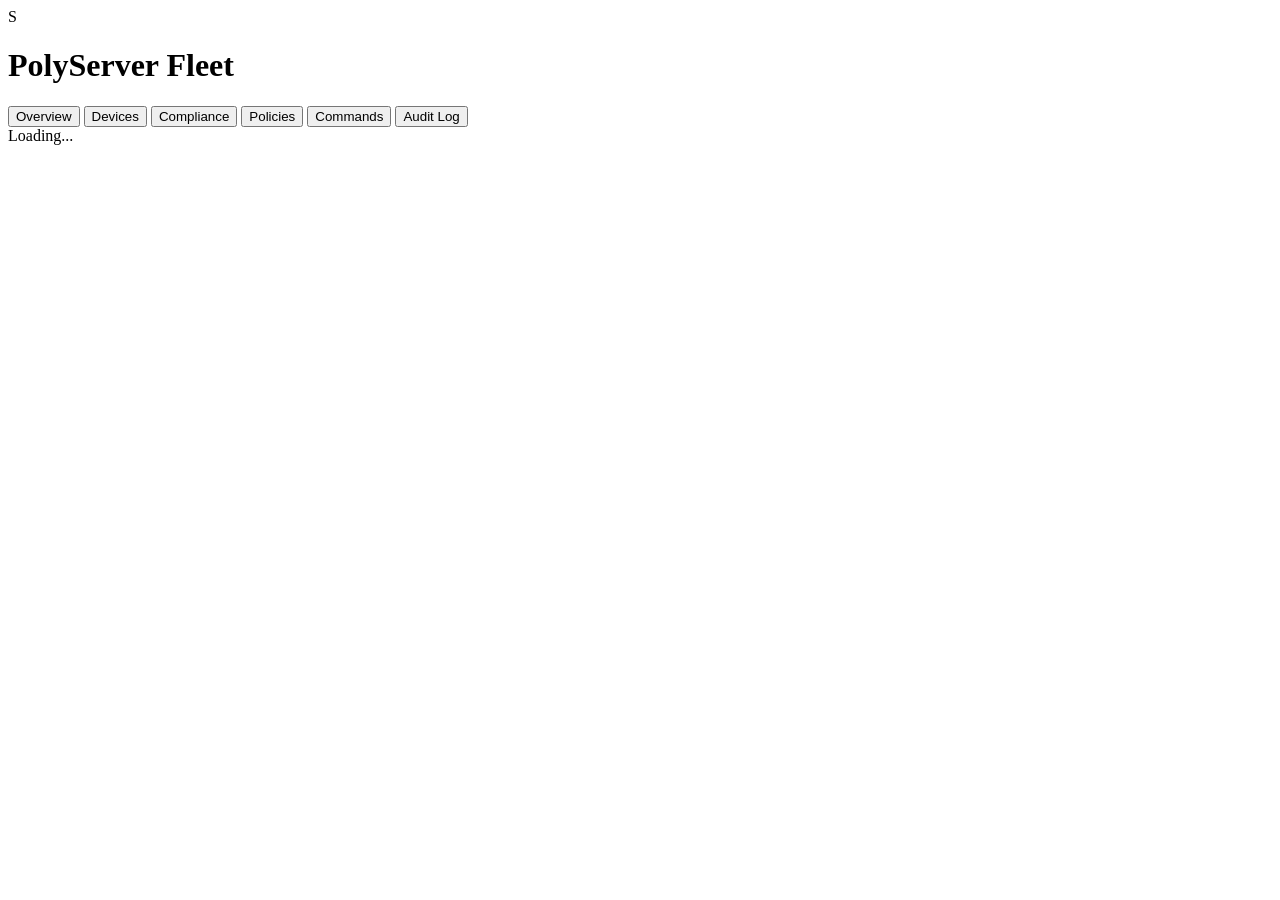
==== web_admin/index.html @ 22dc533e "Add PolyServer fleet management framework Three-component architecture for centralized headset manag" ====
<!DOCTYPE html>
<html lang="en">
<head>
    <meta charset="UTF-8">
    <meta name="viewport" content="width=device-width, initial-scale=1.0">
    <title>PolyServer — Fleet Management</title>
    <link rel="stylesheet" href="/style.css">
    <link rel="icon" href="data:image/svg+xml,<svg xmlns='http://www.w3.org/2000/svg' viewBox='0 0 100 100'><text y='.9em' font-size='90'>&#x1F4E1;</text></svg>">
</head>
<body>
    <header>
        <div class="logo">
            <div class="logo-icon">S</div>
            <h1>PolyServer <span>Fleet</span></h1>
        </div>
    </header>
    <nav>
        <button data-tab="overview" class="active" onclick="switchTab('overview')">Overview</button>
        <button data-tab="devices" onclick="switchTab('devices')">Devices</button>
        <button data-tab="compliance" onclick="switchTab('compliance')">Compliance</button>
        <button data-tab="policies" onclick="switchTab('policies')">Policies</button>
        <button data-tab="commands" onclick="switchTab('commands')">Commands</button>
        <button data-tab="audit" onclick="switchTab('audit')">Audit Log</button>
    </nav>
    <main><div class="loading"><div class="spinner"></div> Loading...</div></main>
    <script src="/app.js"></script>
</body>
</html>
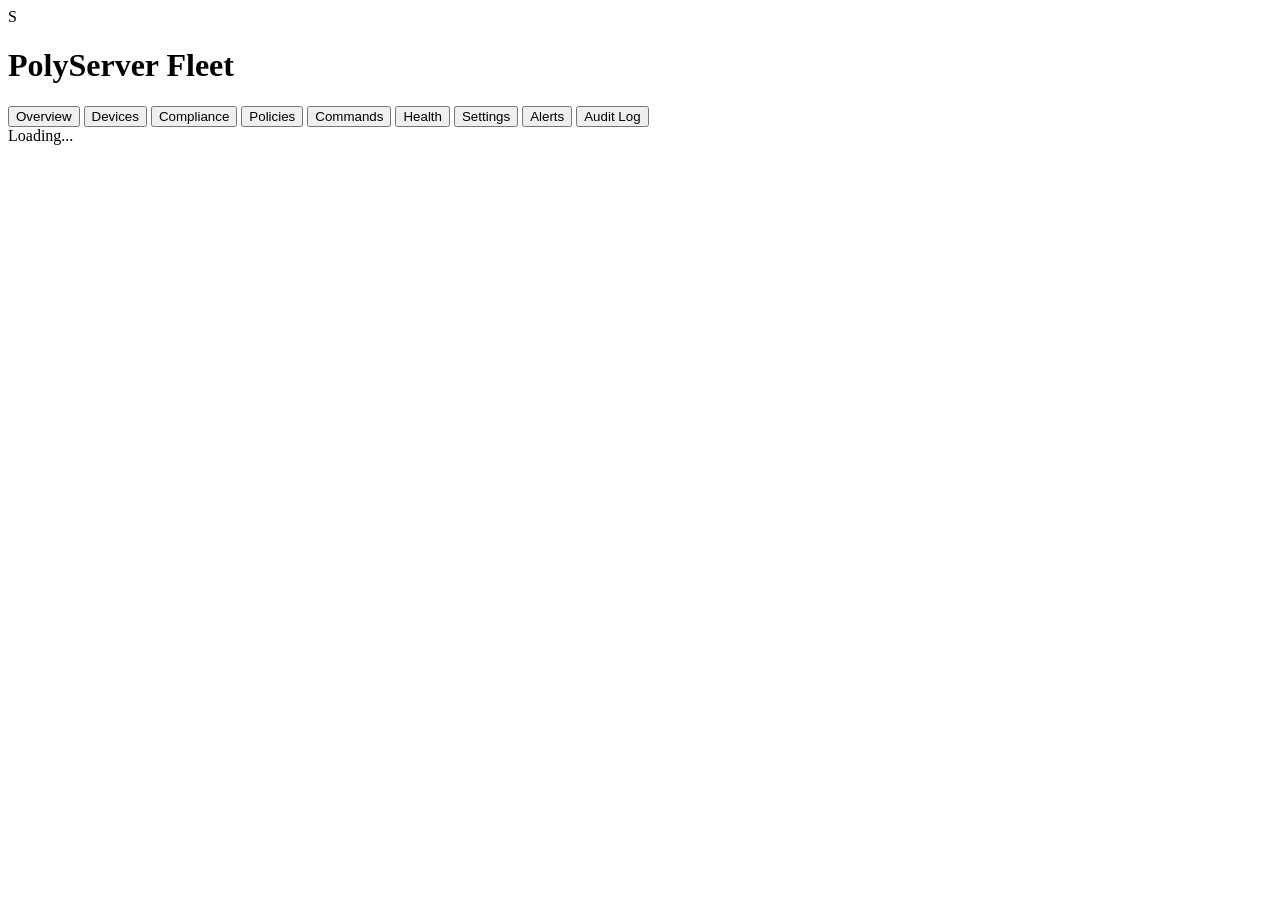
==== commit 75c8aa69: "Major fleet management upgrade with native bridge integration Server (polyserver.py): - Fix DB_PATH " ====
--- a/web_admin/index.html
+++ b/web_admin/index.html
@@ -20,6 +20,9 @@
         <button data-tab="compliance" onclick="switchTab('compliance')">Compliance</button>
         <button data-tab="policies" onclick="switchTab('policies')">Policies</button>
         <button data-tab="commands" onclick="switchTab('commands')">Commands</button>
+        <button data-tab="health" onclick="switchTab('health')">Health</button>
+        <button data-tab="settings" onclick="switchTab('settings')">Settings</button>
+        <button data-tab="alerts" onclick="switchTab('alerts')">Alerts</button>
         <button data-tab="audit" onclick="switchTab('audit')">Audit Log</button>
     </nav>
     <main><div class="loading"><div class="spinner"></div> Loading...</div></main>
